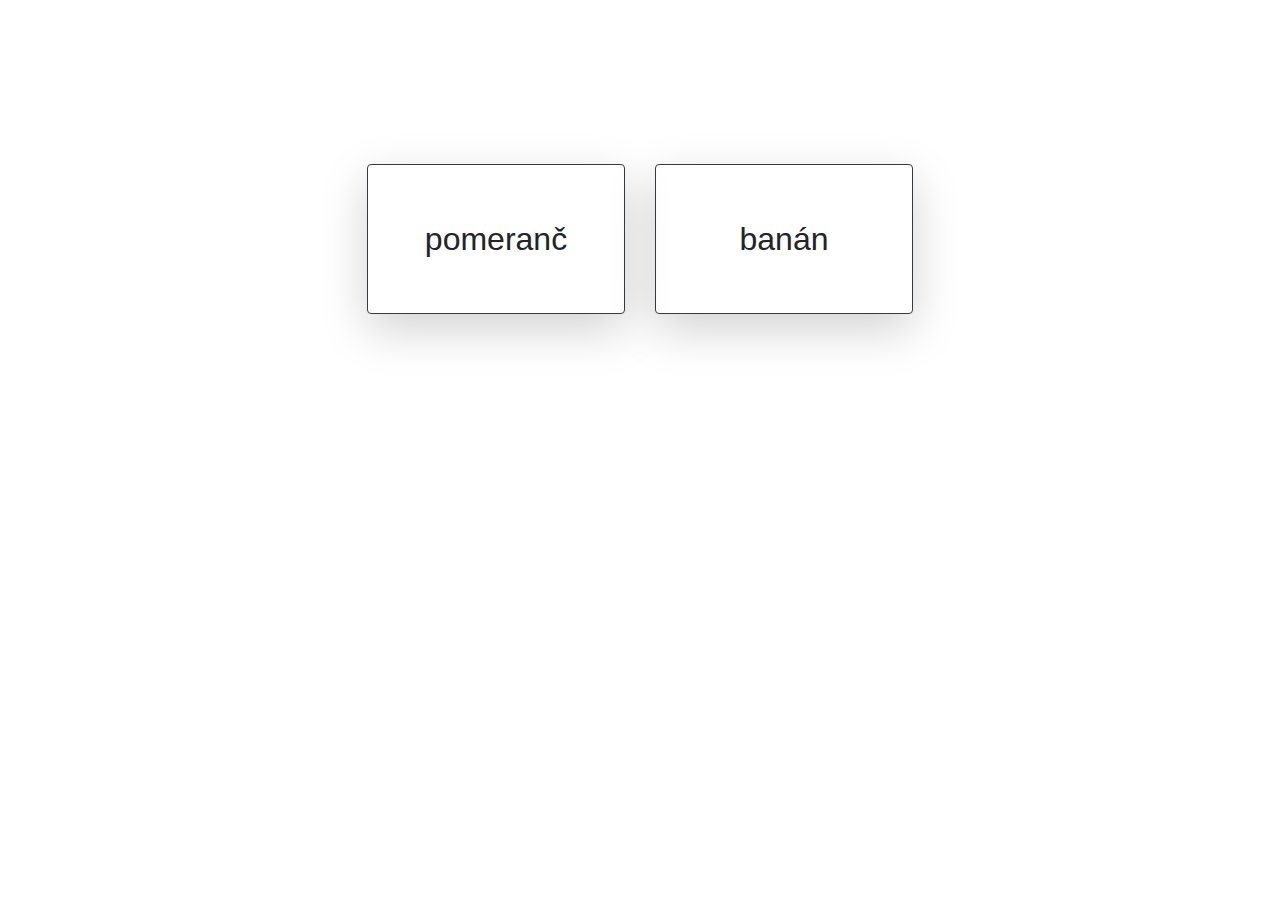
==== compare.html @ 2f109866 "facelift" ====
<!DOCTYPE html>
<html lang="cs">

<head>
    <meta charset="UTF-8">
    <meta name="viewport" content="width=device-width, initial-scale=1.0">
    <title>Porovnání</title>
    <link rel="stylesheet" href="styly.css">
    <link rel="stylesheet" href="https://maxcdn.bootstrapcdn.com/bootstrap/4.5.2/css/bootstrap.min.css">

</head>
<body>

    <div class="container-sm " id="obal">
        <div class="container" id="odsazeni">
        <div class="row justify-content-between">
    <div class="col d-flex align-items-center justify-content-center border border-dark rounded shadow-lg" id="prvni" ></div>
    <div class="col-auto"></div>
    <div class="col d-flex align-items-center justify-content-center border border-dark rounded shadow-lg" id="druhy" ></div>
</div>
        </div>
    </div>
    <script src="rozdel.js"></script>
    <script src="https://code.jquery.com/jquery-3.5.1.slim.min.js"></script>
    <script src="https://cdn.jsdelivr.net/npm/@popperjs/core@2.9.3/dist/umd/popper.min.js"></script>
    <script src="https://stackpath.bootstrapcdn.com/bootstrap/4.5.0/js/bootstrap.min.js"></script>
    
</body>
</html>
---- styly.css ----
#obal {
    position: relative;
    margin: auto;
    max-width: 576px;

}

#odsazeni {
    padding-top: 30%;
}

#prvni, #druhy {
    height: 150px;
   font-size: xx-large;
   transition: background 0.2s;
}

#prvni:hover, #druhy:hover {
    background-color: grey;
    color: white;
    height: 150px;
   font-size: xx-large;
}
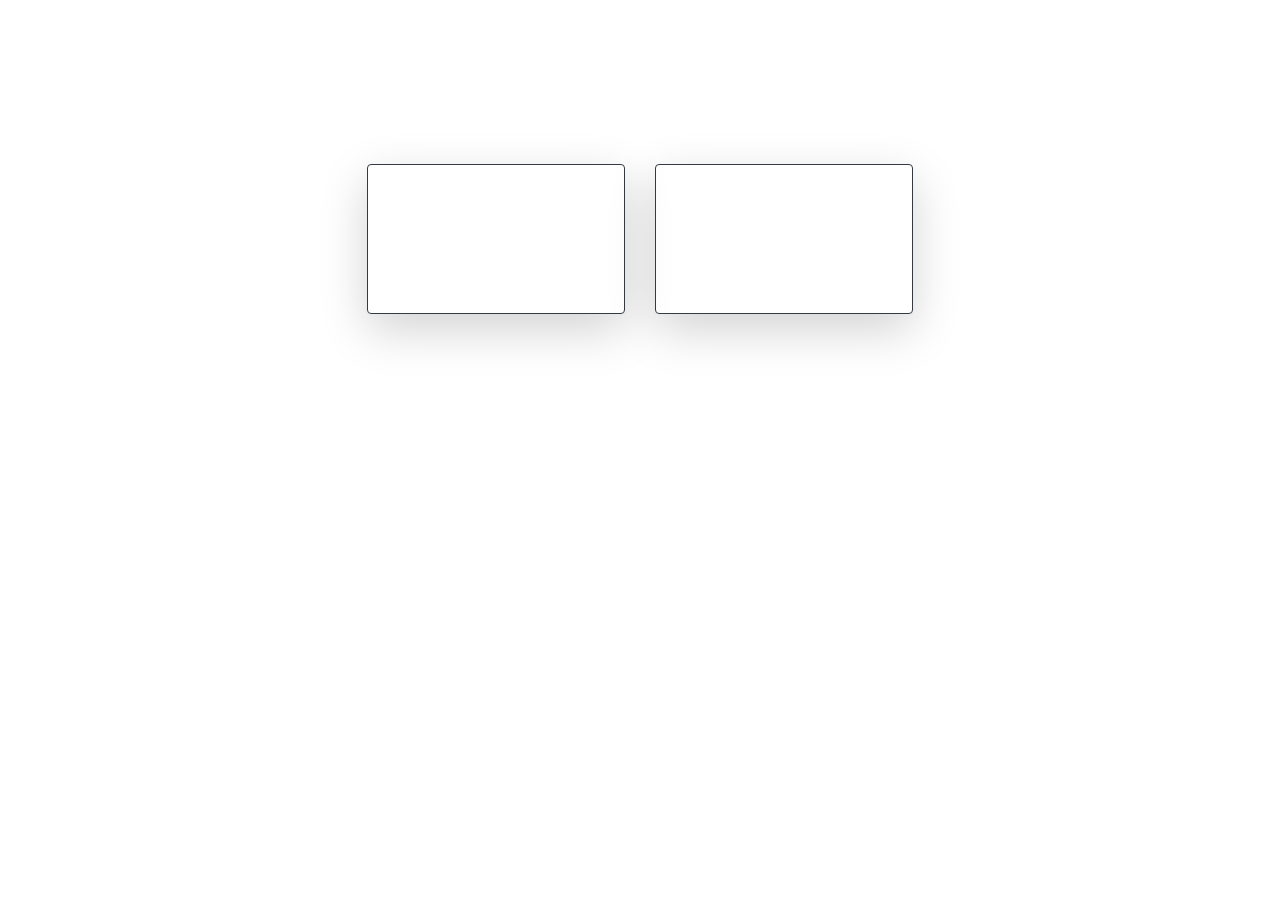
==== commit 86073ed1: "napojeni" ====
--- a/compare.html
+++ b/compare.html
@@ -20,7 +20,7 @@
 </div>
         </div>
     </div>
-    <script src="rozdel.js"></script>
+    <script src="oop.js"></script>
     <script src="https://code.jquery.com/jquery-3.5.1.slim.min.js"></script>
     <script src="https://cdn.jsdelivr.net/npm/@popperjs/core@2.9.3/dist/umd/popper.min.js"></script>
     <script src="https://stackpath.bootstrapcdn.com/bootstrap/4.5.0/js/bootstrap.min.js"></script>
--- a/styly.css
+++ b/styly.css
@@ -20,4 +20,21 @@
     color: white;
     height: 150px;
    font-size: xx-large;
-}+}
+
+#polozka-0 {
+font-size: xx-large;
+font-weight: 700;
+background-color: gold;
+}
+#polozka-1 {
+    font-size: larger;
+    font-weight: 600;
+    background-color: silver;
+    }
+    #polozka-2 {
+        font-size: large;
+        font-weight: 400;
+        background-color: brown;
+        color: white;
+        }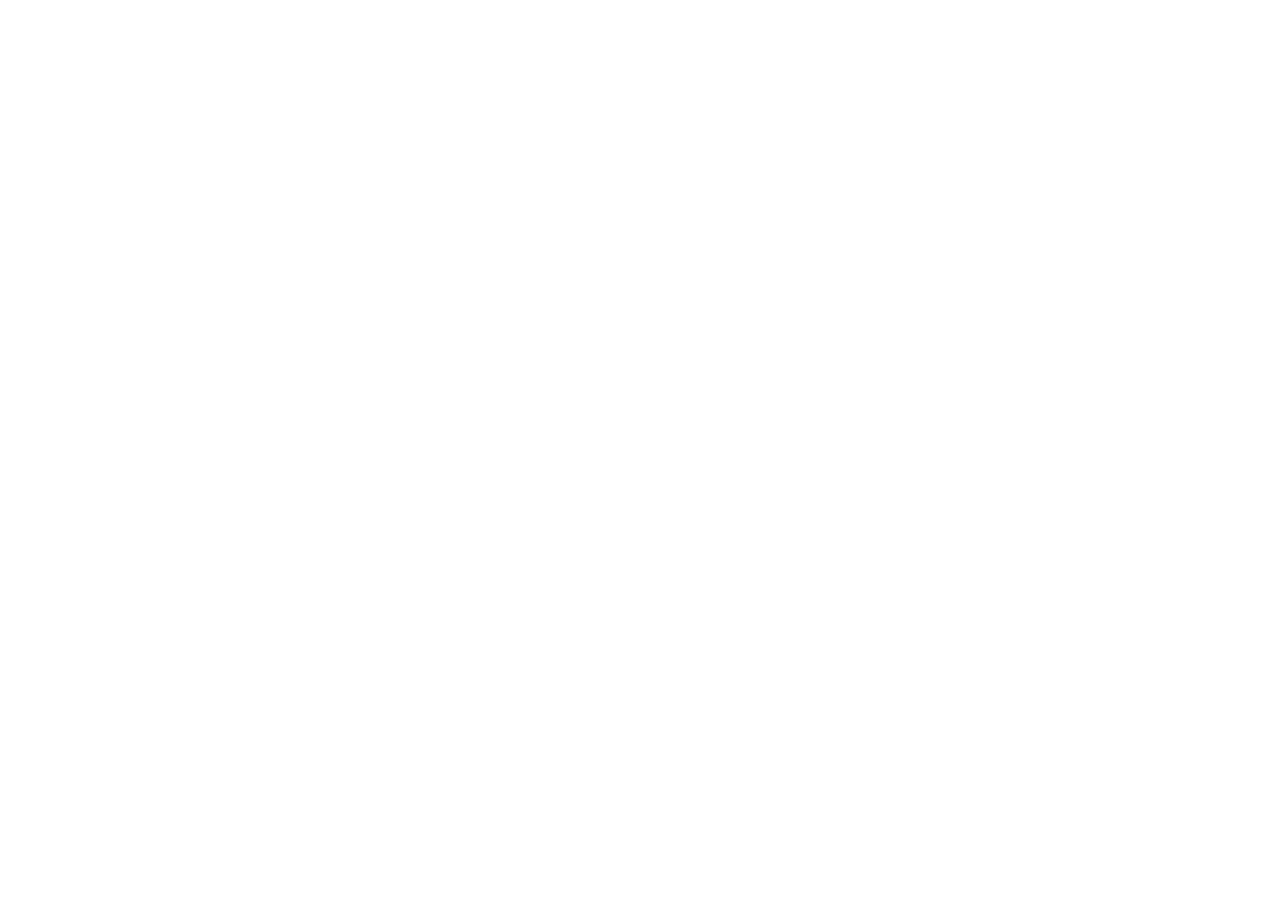
==== commit 79507891: "skoroskoro" ====
--- a/compare.html
+++ b/compare.html
@@ -20,7 +20,19 @@
 </div>
         </div>
     </div>
+    <script src="addToDB.js"></script>
+    <script>
+
+        const databaze = new DatabaseManager("zebricek", 1);
+        databaze.init();
+            databaze.nactiData().then(pole => {
+                let hra = new Hra(pole);
+                hra.aktualizujStranku();
+            }).catch(error => {
+                console.error('Chyba při načítání dat z IndexedDB:', error);
+            });</script>
     <script src="oop.js"></script>
+    
     <script src="https://code.jquery.com/jquery-3.5.1.slim.min.js"></script>
     <script src="https://cdn.jsdelivr.net/npm/@popperjs/core@2.9.3/dist/umd/popper.min.js"></script>
     <script src="https://stackpath.bootstrapcdn.com/bootstrap/4.5.0/js/bootstrap.min.js"></script>
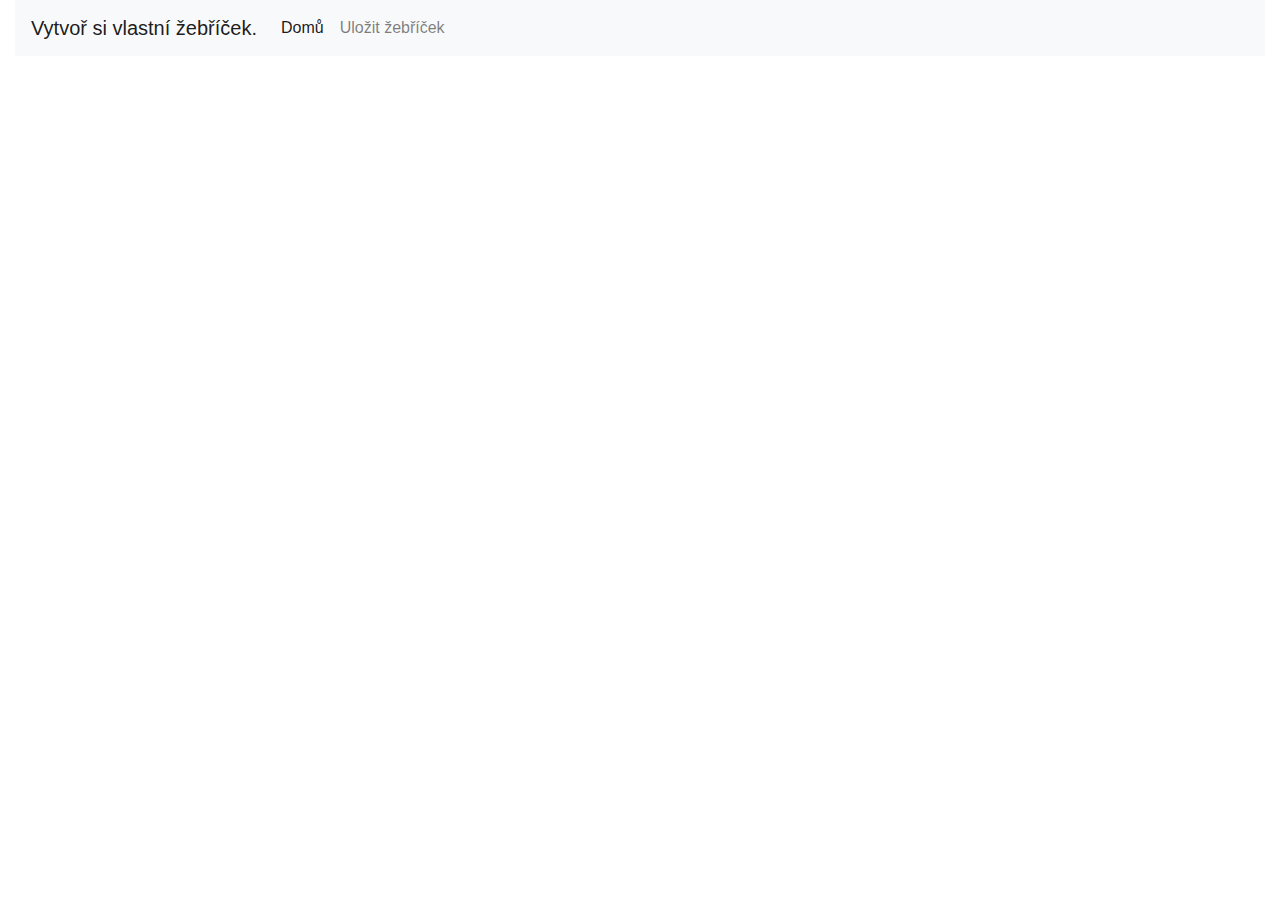
==== commit e79f4316: "dodelavky" ====
--- a/compare.html
+++ b/compare.html
@@ -7,35 +7,49 @@
     <title>Porovnání</title>
     <link rel="stylesheet" href="styly.css">
     <link rel="stylesheet" href="https://maxcdn.bootstrapcdn.com/bootstrap/4.5.2/css/bootstrap.min.css">
+</head>
 
-</head>
 <body>
+    <header class="navbar navbar-expand-lg navbar-light bg-light">
+        <a class="navbar-brand" href="index.html">Vytvoř si vlastní žebříček</a>
+        <button class="navbar-toggler" type="button" data-toggle="collapse" data-target="#navbarNav"
+            aria-controls="navbarNav" aria-expanded="false" aria-label="Přepnout navigaci">
+            <span class="navbar-toggler-icon"></span>
+        </button>
+        <div class="collapse navbar-collapse" id="navbarNav">
+            <ul class="navbar-nav">
+               
+            </ul>
+        </div>
+    </header>
 
-    <div class="container-sm " id="obal">
+    <div class="page-content flex-grow-1">
         <div class="container" id="odsazeni">
-        <div class="row justify-content-between">
-    <div class="col d-flex align-items-center justify-content-center border border-dark rounded shadow-lg" id="prvni" ></div>
-    <div class="col-auto"></div>
-    <div class="col d-flex align-items-center justify-content-center border border-dark rounded shadow-lg" id="druhy" ></div>
-</div>
+            <div class="row justify-content-between">
+                <div class="col d-flex align-items-center justify-content-center border border-dark rounded shadow-lg"
+                    id="prvni"></div>
+                <div class="col-auto"></div>
+                <div class="col d-flex align-items-center justify-content-center border border-dark rounded shadow-lg"
+                    id="druhy"></div>
+            </div>
         </div>
     </div>
+   
     <script src="addToDB.js"></script>
     <script>
-
-        const databaze = new DatabaseManager("zebricek", 1);
+        const databaze = new DatabaseManager("zebricek", "items", 1);
         databaze.init();
-            databaze.nactiData().then(pole => {
-                let hra = new Hra(pole);
-                hra.aktualizujStranku();
-            }).catch(error => {
-                console.error('Chyba při načítání dat z IndexedDB:', error);
-            });</script>
-    <script src="oop.js"></script>
-    
+        databaze.nactiData().then(pole => {
+            let hra = new Hra(pole);
+            hra.aktualizujStranku();
+        }).catch(error => {
+            console.error('Chyba při načítání dat z IndexedDB:', error);
+        });
+    </script>
+    <script src="rozdel.js"></script>
     <script src="https://code.jquery.com/jquery-3.5.1.slim.min.js"></script>
     <script src="https://cdn.jsdelivr.net/npm/@popperjs/core@2.9.3/dist/umd/popper.min.js"></script>
     <script src="https://stackpath.bootstrapcdn.com/bootstrap/4.5.0/js/bootstrap.min.js"></script>
-    
 </body>
+
 </html>--- a/styly.css
+++ b/styly.css
@@ -1,40 +1,71 @@
+body, html {
+    height: 100%;
+}
+.page-content {
+    flex: 1 0 auto;
+}
+.page-footer {
+    
+    flex-shrink: none;
+}
+/* Sticky footer */
+.container-fluid {
+    display: flex;
+    flex-direction: column;
+    height: 100%;
+}
+.footer {
+    background-color: #f5f5f5;
+    position: relative;
+    width: 100%;
+    bottom: 0;
+}
+.sidebar {
+    background-color: #f0f0f0;
+    padding: 20px;
+}
+
 #obal {
     position: relative;
     margin: auto;
-    max-width: 576px;
-
 }
 
+
 #odsazeni {
-    padding-top: 30%;
+    position: relative;
+    padding-top: 20px;
 }
 
-#prvni, #druhy {
+#prvni,
+#druhy {
     height: 150px;
-   font-size: xx-large;
-   transition: background 0.2s;
+    font-size: xx-large;
+    transition: background 0.2s;
 }
 
-#prvni:hover, #druhy:hover {
+#prvni:hover,
+#druhy:hover {
     background-color: grey;
     color: white;
     height: 150px;
-   font-size: xx-large;
+    font-size: xx-large;
 }
 
 #polozka-0 {
-font-size: xx-large;
-font-weight: 700;
-background-color: gold;
+    font-size: xx-large;
+    font-weight: 700;
+    background-color: gold;
 }
+
 #polozka-1 {
     font-size: larger;
     font-weight: 600;
     background-color: silver;
-    }
-    #polozka-2 {
-        font-size: large;
-        font-weight: 400;
-        background-color: brown;
-        color: white;
-        }+}
+
+#polozka-2 {
+    font-size: large;
+    font-weight: 400;
+    background-color: brown;
+    color: white;
+}